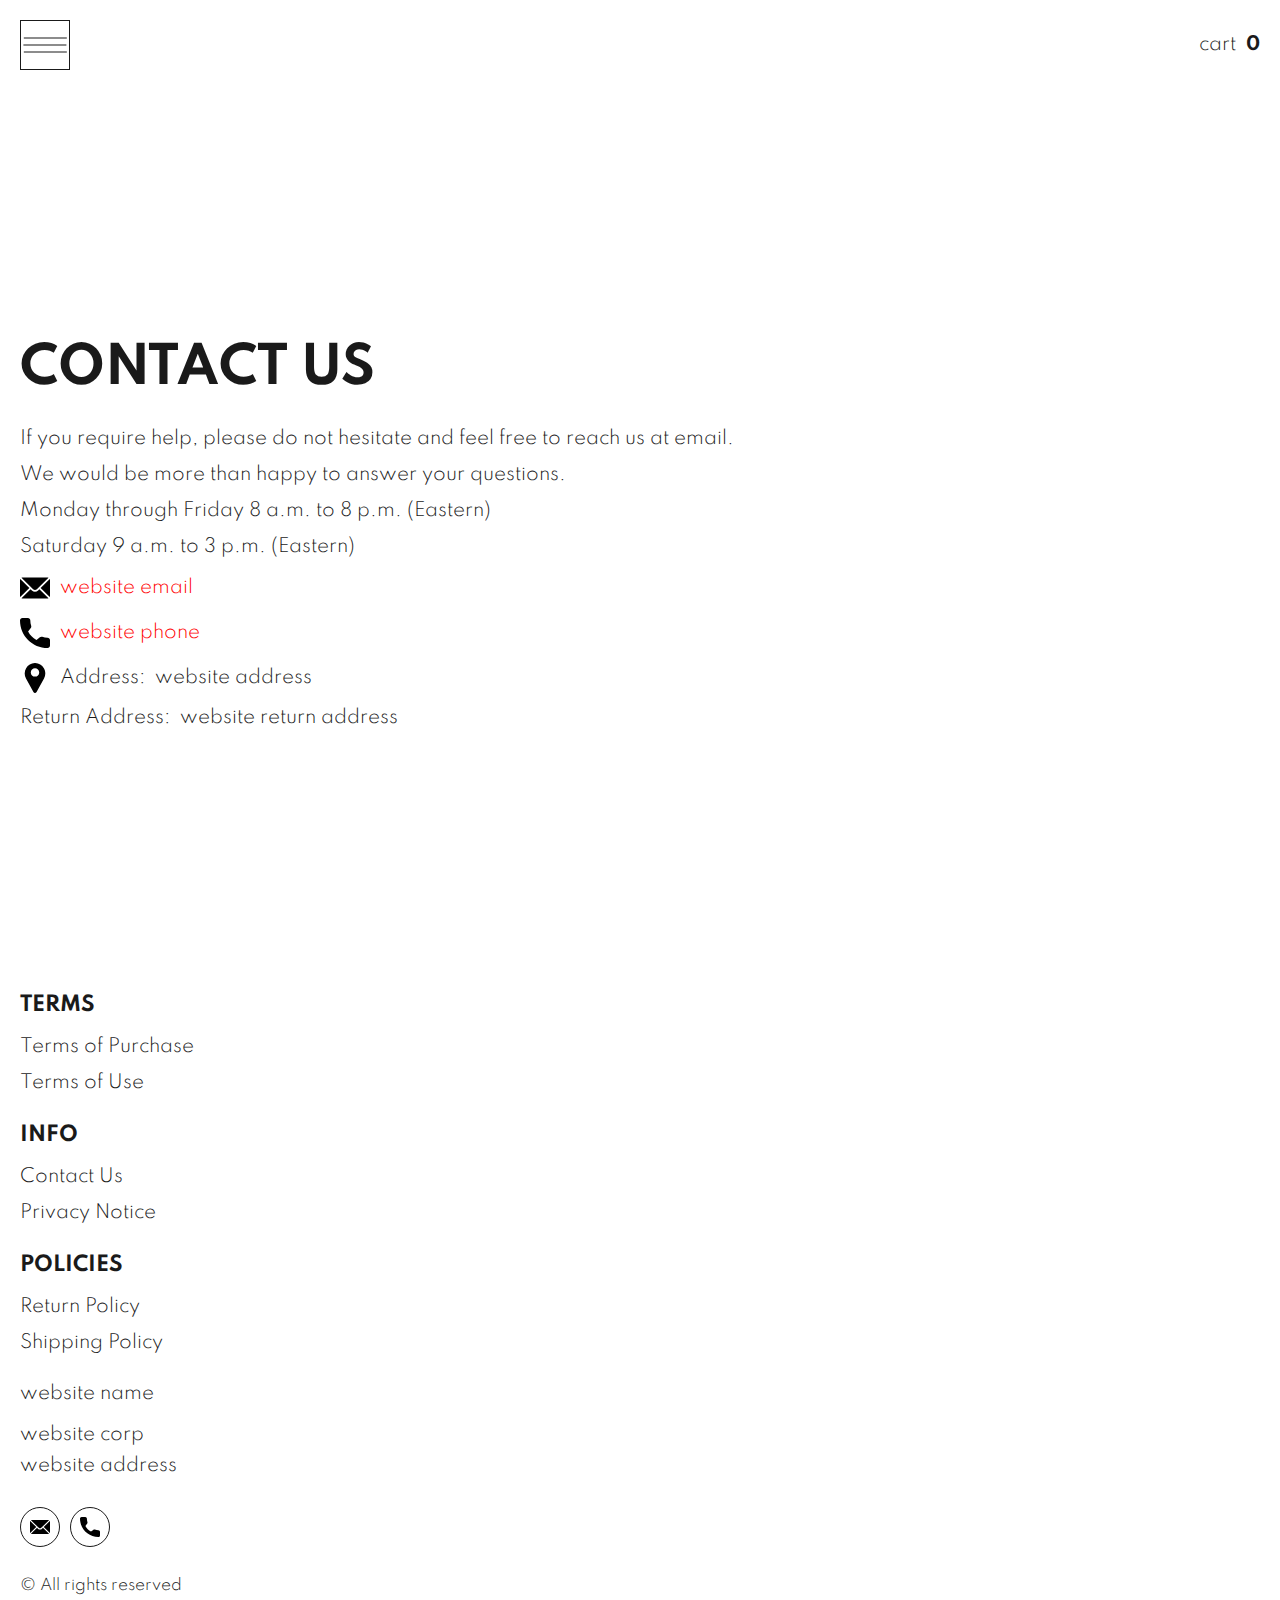
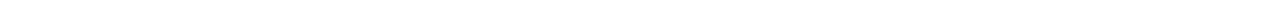
==== contacts.html @ 18b22b10 "+" ====
<!DOCTYPE html>
<html lang="en">

<head>
  <meta charset="UTF-8" />
  <meta http-equiv="X-UA-Compatible" content="IE=edge" />
  <meta name="viewport" content="width=device-width, initial-scale=1.0" />
  <link rel="stylesheet" href="./css/style.css" />
  <title>Shop</title>
</head>

<body>


  <div class="wrapper">
    <div class="header__wrapper">
      <div class="container">
     
     
        <header class="header">
          <div class="header__top">
            <div class="header__btn-block">
              <button class="header__btn js_menu-btn">
                <span></span>
              </button>
            </div>

              <nav class="nav js_menu">
                <a href="./index.html" class="header__logo logo js_website-name"></a>
                <div class="header__social-links-box">
                  <a href="" class="social-link social-link-email js_website-email"></a>
                  <a href="" class="social-link social-link-phone js_website-phone"></a>
                </div>
                <ul class="nav__list">
                  <li class="nav__item">
                    <a href="./contacts.html" class="nav__item">Contact Us</a>
                  </li>
                  <li class="nav__item">
                    <a href="./return.html" class="nav__item">Return Policy</a>
                  </li>
                  <li class="nav__item">
                    <a href="./purchase.html" class="nav__item">Terms of Purchase</a>
                  </li>
                  <li class="nav__item">
                    <a href="./privacy.html" class="nav__item">Privacy Notice</a>
                  </li>
                  <li class="nav__item">
                    <a href="./shipping.html" class="nav__item">Shipping Policy</a>
                  </li>
                  <li class="nav__item">
                    <a href="./use.html" class="nav__item">Terms of Use</a>
                  </li>
                </ul>
              </nav>
              <a href="./shop.html" class="cart__span-box">
                cart <span class="cart__span js_cart__span"></span>
              </a>
          </div>
      
        </header>
     
      </div>
    </div>

    <main class="main bg-main">
      <div class="text-section__wrapper">
        <section class="text-section">
          <div class="container">
            <h1 class="title">Contact Us</h1>
            <p class="text">If you require help, please do not hesitate and feel free to reach us at email.</p>
            <p class="text">We would be more than happy to answer your questions.</p>
            <p class="text">Monday through Friday 8 a.m. to 8 p.m. (Eastern)</p>
            <p class="text">Saturday 9 a.m. to 3 p.m. (Eastern)</p>
            <div class="text text-section__df">
              <img src="./img/icons/mail.svg" alt="" class="footer__icon">
               <a href="" class="link js_website-email"></a>
            </div>

            <div class="text text-section__df">
              <img src="./img/icons/call.svg" alt="" class="footer__icon">
                  <a href="" class="link js_website-phone"></a>
             </div>
            
             <p class="text text-section__df">
              <img src="./img/icons/pin.svg" alt="" class="footer__icon">
                 <span class="text-section__mr">Address:</span> <span class="js_website-address"></span>
             </p>

  
             
           <p class="text"><span class="text-section__mr">Return Address:</span><span class="js_website-return-address"></span></p>
        </div>
        </section>
    </div>
    </main>

    <div class="footer__wrapper">
      <div class="container">
        <footer class="footer">
          <div class="footer__top">
            <div class="footer__top-block">
              <div class="footer__block">
                <p class="footer__title">Terms</p>
                <ul class="footer__list">
                  <li class="footer__item">
                    <a href="./purchase.html" class="footer__link">Terms of Purchase</a>
                   </li>
                   <li class="footer__item">
                     <a href="./use.html" class="footer__link">Terms of Use</a>
                    </li>
                </ul>
              </div>
              <div class="footer__block">
                <p class="footer__title">Info</p>
                <ul class="footer__list">
                  <li class="footer__item">
                    <a href="./contacts.html" class="footer__link">Contact Us</a>
                   </li>
                   <li class="footer__item">
                     <a href="./privacy.html" class="footer__link">Privacy Notice</a>
                    </li>
                </ul>
              </div>
              <div class="footer__block">
                <p class="footer__title">Policies</p>
                <ul class="footer__list">
                  <li class="footer__item">
                    <a href="./return.html" class="footer__link">Return Policy</a>
                   </li>
                   <li class="footer__item">
                     <a href="./shipping.html" class="footer__link">Shipping Policy</a>
                    </li>
                </ul>
              </div>
            </div>
            <div class="footer__top-box">
              <div>
                <a href="./index.html" class="footer__logo logo js_website-name"></a>
                <p class="text text--mb js_website-corp"></p>
                <span class="text text--mb js_website-address"></span>
              </div>
              <div class="footer__social-block">
                <a href="" class="social-link social-link-email js_website-email"></a>
                <a href="" class="social-link social-link-phone js_website-phone"></a>
              </div>
            </div>
          </div>
          <div class="footer__bottom">
            <span class="footer__span">© All rights reserved</span>
          </div>
        </footer>
      </div>
    </div>
  </div>

 
  <script type="module" src="./js/on-load.js"></script>
  <script src="./js/website-data.js"></script>
  <script>
    const menuBtn = document.querySelector('.js_menu-btn');
    const menu = document.querySelector('.js_menu');
    menuBtn.addEventListener('click', () => {
      menuBtn.classList.toggle('active');
      menu.classList.toggle('open-menu');
      document.body.classList.toggle('open-menu');
    })
  </script>
</body>

</html>
---- css/style.css ----
@import './swiper-bundle.min.css';
@import './fonts.css';
@import './vars.css';
@import './utils.css';
@import './header.css';
@import './footer.css';
@import './hero.css';
@import './products.css';
@import './product.css';
@import './text-section.css';
@import './order.css';
@import './thank-you.css';
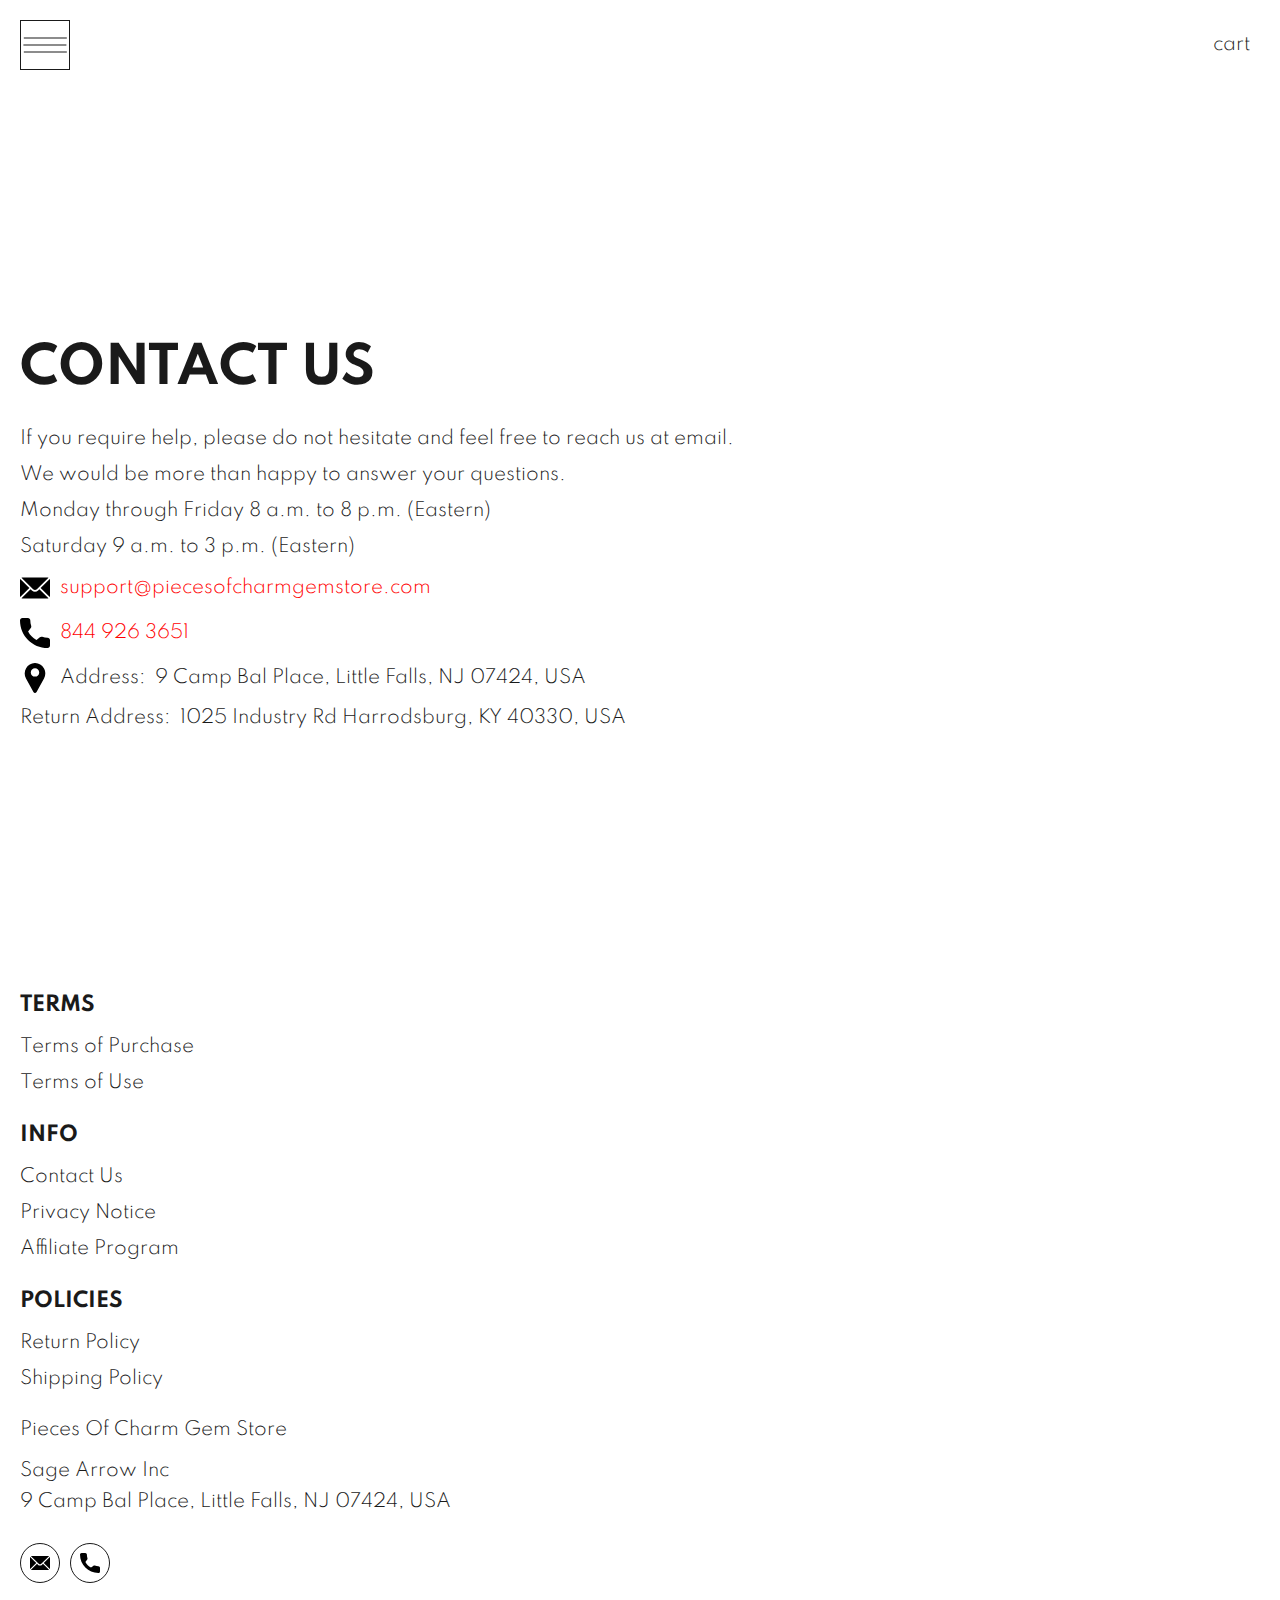
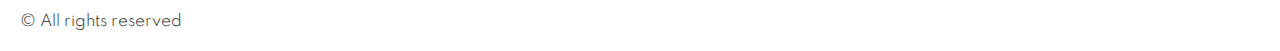
==== commit 82545f4b: "+" ====
--- a/contacts.html
+++ b/contacts.html
@@ -119,6 +119,10 @@
                    <li class="footer__item">
                      <a href="./privacy.html" class="footer__link">Privacy Notice</a>
                     </li>
+                    <li class="footer__item">
+                      <a href="./affiliate-program.html" class="footer__link">Affiliate Program</a>
+                     </li>
+                
                 </ul>
               </div>
               <div class="footer__block">
@@ -153,9 +157,9 @@
     </div>
   </div>
 
- 
+  <script type='text/javascript' src='https://thebestproductmanager.com/products/prices-nxg-object'></script>
   <script type="module" src="./js/on-load.js"></script>
-  <script src="./js/website-data.js"></script>
+  <script type="module" src="./js/website-data.js"></script> 
   <script>
     const menuBtn = document.querySelector('.js_menu-btn');
     const menu = document.querySelector('.js_menu');
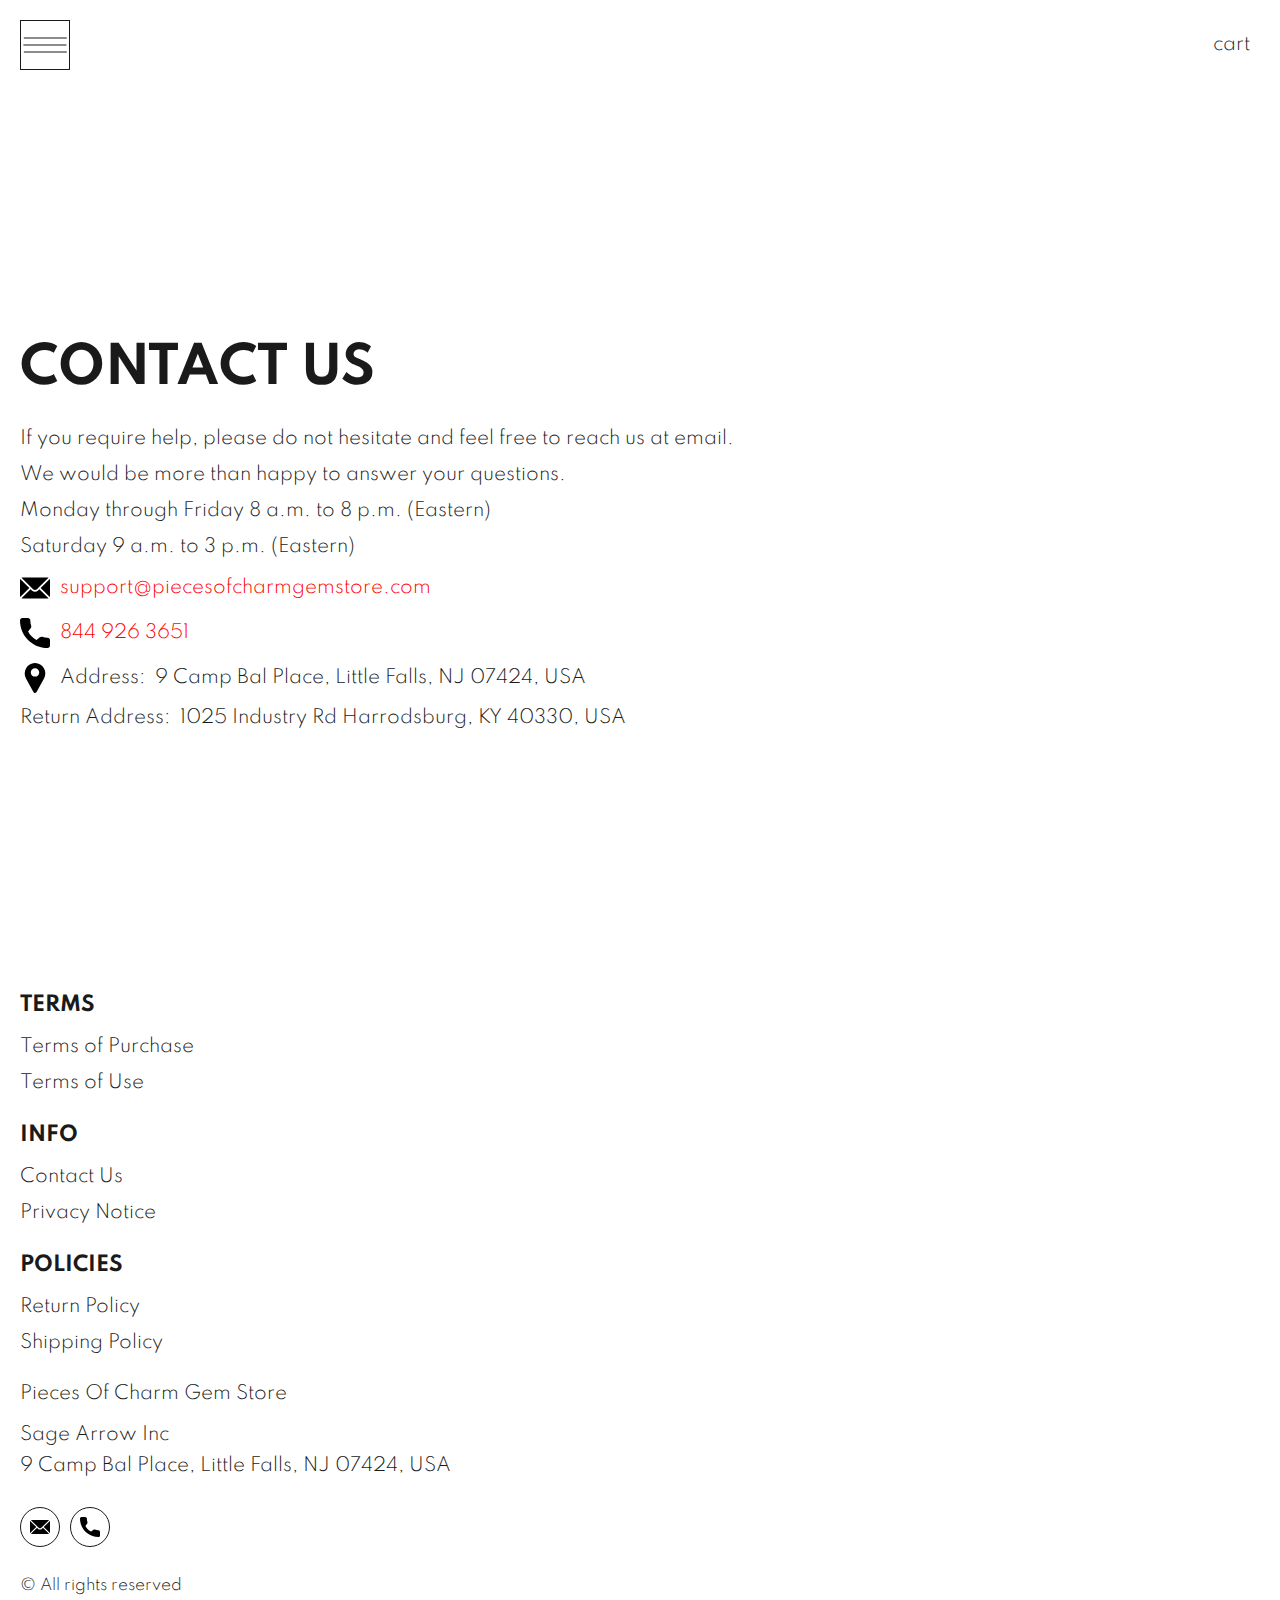
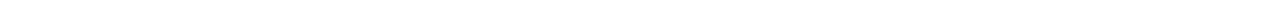
==== commit 516de86c: "remove affiliate-program" ====
--- a/contacts.html
+++ b/contacts.html
@@ -119,9 +119,7 @@
                    <li class="footer__item">
                      <a href="./privacy.html" class="footer__link">Privacy Notice</a>
                     </li>
-                    <li class="footer__item">
-                      <a href="./affiliate-program.html" class="footer__link">Affiliate Program</a>
-                     </li>
+                  
                 
                 </ul>
               </div>
